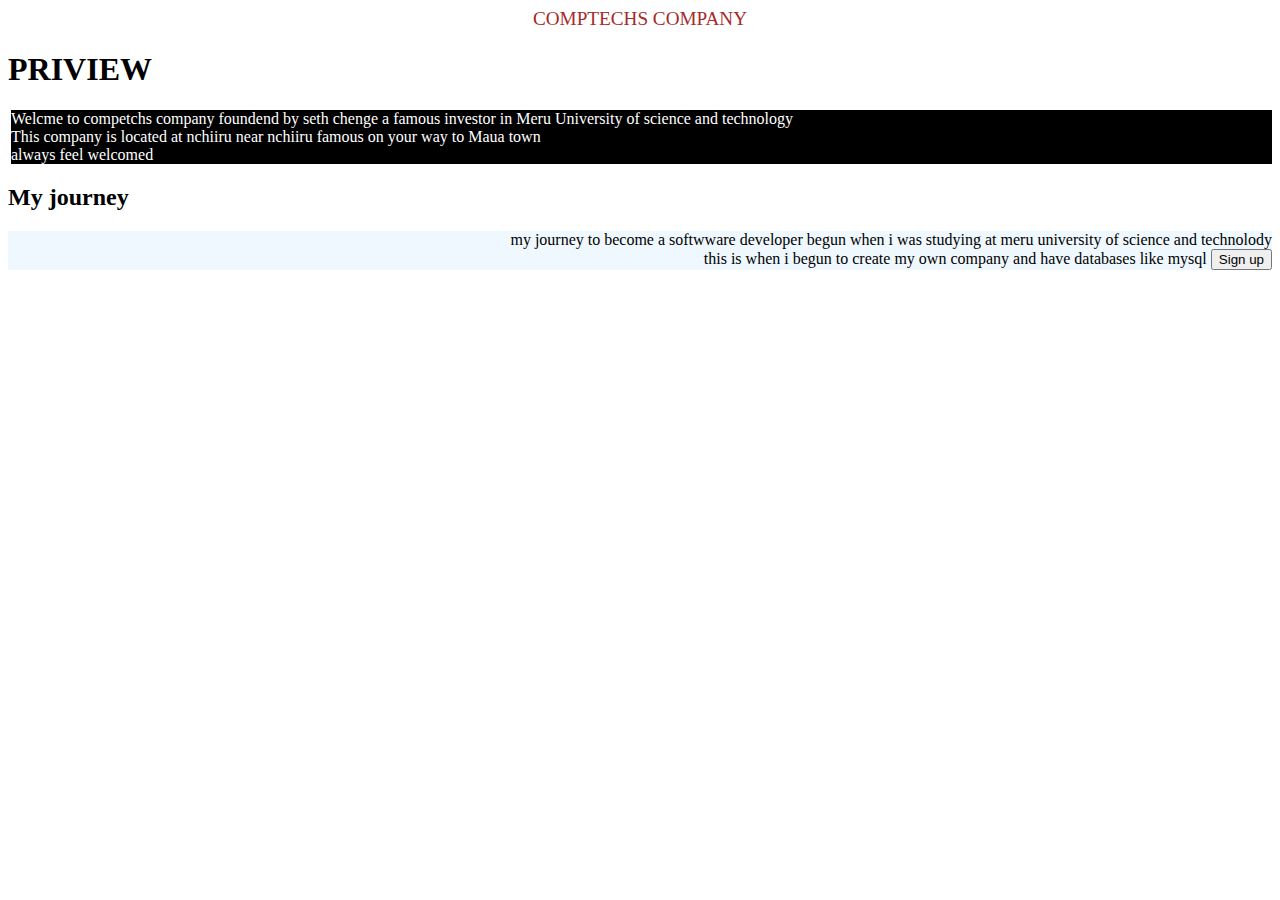
==== index.html @ ad455295 "Rename Compechs.html to index.html" ====
<!DOCTYPE html>
<head> <div class="head">
  COMPTECHS COMPANY</div>
  <link rel="stylesheet" href="comptechs.css">
</head>
<title>Foundation of innovations</title>
  <h1>PRIVIEW</h1>
  <p>
    <div class="paragraph">
    Welcme to competchs company foundend by seth chenge a famous investor in Meru University of science and technology<br />
    This company is located at nchiiru near nchiiru famous on your way to Maua town<br />
    always feel welcomed<br />
  </div>
  </p>
  <h2>My journey</h2>
  <p>
    <div class="journey">
  my journey to become a softwware developer begun when i was studying at meru university of science and technolody<br />
  this is when i begun to create my own company and have databases like mysql
  <button align-text="left">Sign up</button>
  </div>
</p>
</body>
</html>
---- comptechs.css ----
.paragraph{
  color: white;
  background-color: black;
  font-family: calibri;
  margin-left: 3px;
  margin-top: 2px;
  align-content: normal;
}
.journey{
  color:black;
  background-color:aliceblue;
  align-content: flex-end;
  animation-play-state: running;
  text-align: right;
}
.head{
  color:brown;
  font-size: larger;
  font-weight: 500;
  text-align: center;
}
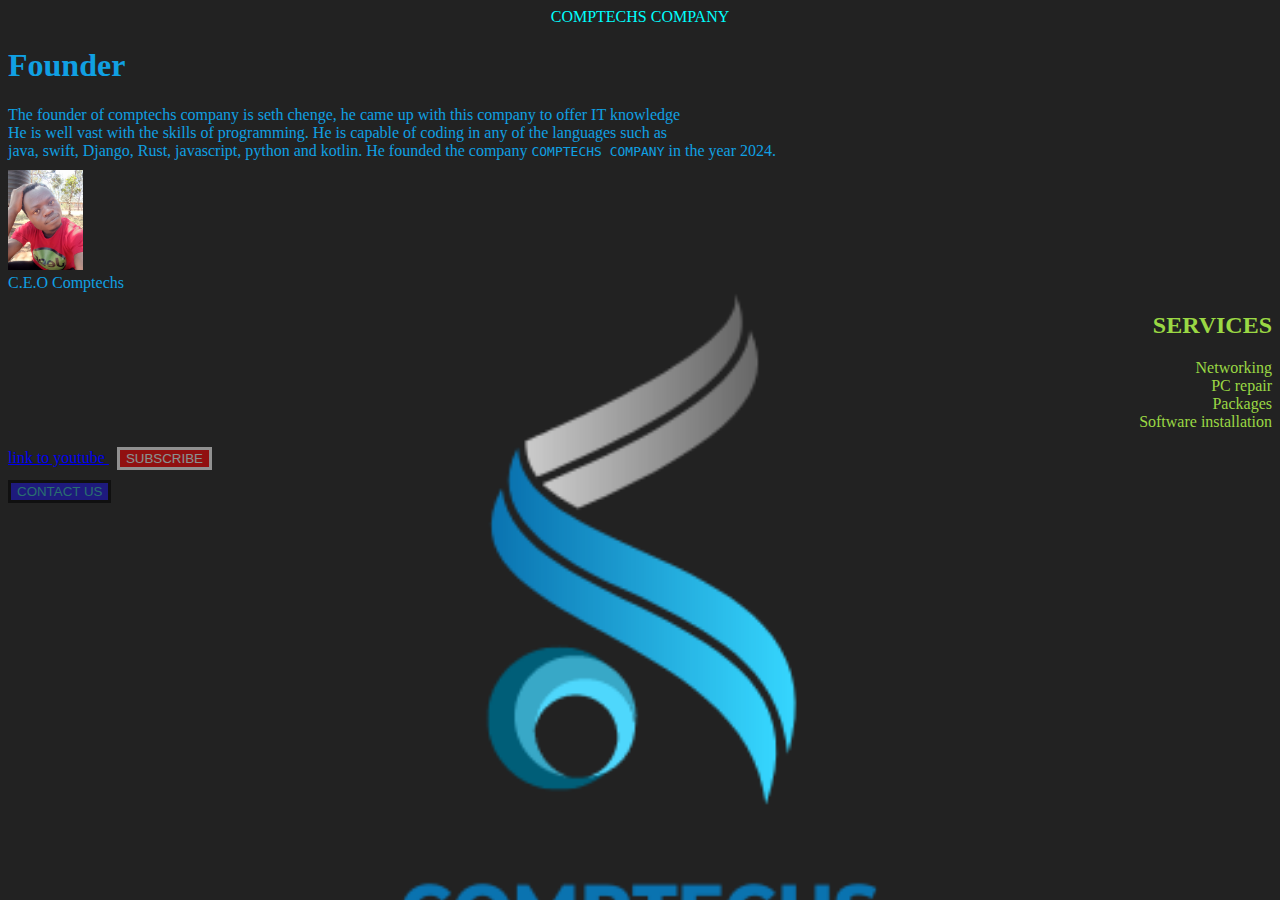
==== commit 7d7b46c8: "new html" ====
--- a/index.html
+++ b/index.html
@@ -1,24 +1,46 @@
 <!DOCTYPE html>
-<head> <div class="head">
-  COMPTECHS COMPANY</div>
+<html>
+<head>
+  <div class="head">
+    COMPTECHS COMPANY
+  </div>
   <link rel="stylesheet" href="comptechs.css">
+  <style>
+    body {
+      background-image: url('COMPTECHS.png');
+      background-repeat: no-repeat;
+      background-size: 100%;
+      background-attachment: fixed;
+    }
+  </style>
 </head>
-<title>Foundation of innovations</title>
-  <h1>PRIVIEW</h1>
+<body>
+  <P>
+    <div class="paragraph">
+      <h1>
+        Founder
+      </h1>
+      The founder of comptechs company is seth chenge, he came up with this company to offer IT knowledge<br />
+      He is well vast with the skills of programming. He is capable of coding in any of the languages such as <br/>
+      java, swift, Django, Rust, javascript, python and kotlin. He founded the company <tt>COMPTECHS COMPANY</tt> in the year 2024.<br />
+      <img class="image" src="image-bg.jpeg"><br />C.E.O Comptechs</img>
+    </p>
+    </div>
   <p>
-    <div class="paragraph">
-    Welcme to competchs company foundend by seth chenge a famous investor in Meru University of science and technology<br />
-    This company is located at nchiiru near nchiiru famous on your way to Maua town<br />
-    always feel welcomed<br />
-  </div>
-  </p>
-  <h2>My journey</h2>
-  <p>
-    <div class="journey">
-  my journey to become a softwware developer begun when i was studying at meru university of science and technolody<br />
-  this is when i begun to create my own company and have databases like mysql
-  <button align-text="left">Sign up</button>
-  </div>
-</p>
+    <div class="services">
+      <h2>
+        SERVICES
+      </h2>
+      Networking<br />
+      PC repair<br />
+      Packages<br />
+      Software installation<br />
+    </div>
+    </p>
+    <a href="ComptechsAI youtube.com" target="_blank">link to youtube
+    </a>&nbsp
+    <button class="subscribe-button">SUBSCRIBE</button>
+    <br />
+      <button class="contact-button">CONTACT US</button>
 </body>
-</html>
+</html>--- a/comptechs.css
+++ b/comptechs.css
@@ -1,21 +1,68 @@
-.paragraph{
-  color: white;
-  background-color: black;
-  font-family: calibri;
-  margin-left: 3px;
-  margin-top: 2px;
-  align-content: normal;
-}
-.journey{
-  color:black;
-  background-color:aliceblue;
-  align-content: flex-end;
-  animation-play-state: running;
+.services{
+  color:rgb(154, 216, 68);
   text-align: right;
 }
+.paragraph{
+  color: rgb(16, 160, 227);
+  text-align: left;
+}
 .head{
-  color:brown;
-  font-size: larger;
-  font-weight: 500;
+  color:aqua;
   text-align: center;
+}
+.services:hover{
+  color: blue;
+  cursor: pointer;
+  transition-duration: 0.1s;
+  text-shadow: 3px;
+}
+.paragraph:hover{
+  color: rgb(206, 25, 185);
+  cursor: zoom-in;
+}
+.image{
+  width: 100px;
+  height: 100px;
+  object-fit: cover;
+  object-fit: contain;
+  object-position: top;
+  object-position: left;
+  margin-top: 10px;
+}
+.subscribe-button{
+background-color: red;
+color:azure;
+opacity: 0.5;
+transition: background-color 1s;
+transition: color 0.5s
+margin-left: 300px;
+border-style:solid;
+  border-color: white;
+  border-width: 3px;
+}
+.contact-button{
+  background-color: rgb(27, 20, 216);
+  color:rgb(50, 188, 188);
+  opacity: 0.5;
+  transition: background-color 1s;
+  transition: color 0.5s
+  margin-left: 30px;
+  margin-top: 10px;
+  border-style:solid;
+  border-color: black;
+  border-width: 3px;
+}
+.subscribe-button:hover{
+  background-color:blue;
+  color: rgb(199, 232, 38);
+  cursor:pointer;
+  border-color: rgb(217, 10, 186);
+  border-width: 2px;
+}
+.contact-button:hover{
+  background-color: green;
+  color: rgb(199, 232, 38);
+  cursor: alias;
+  border-color: rgb(39, 160, 221);
+  border-width: 2px;
 }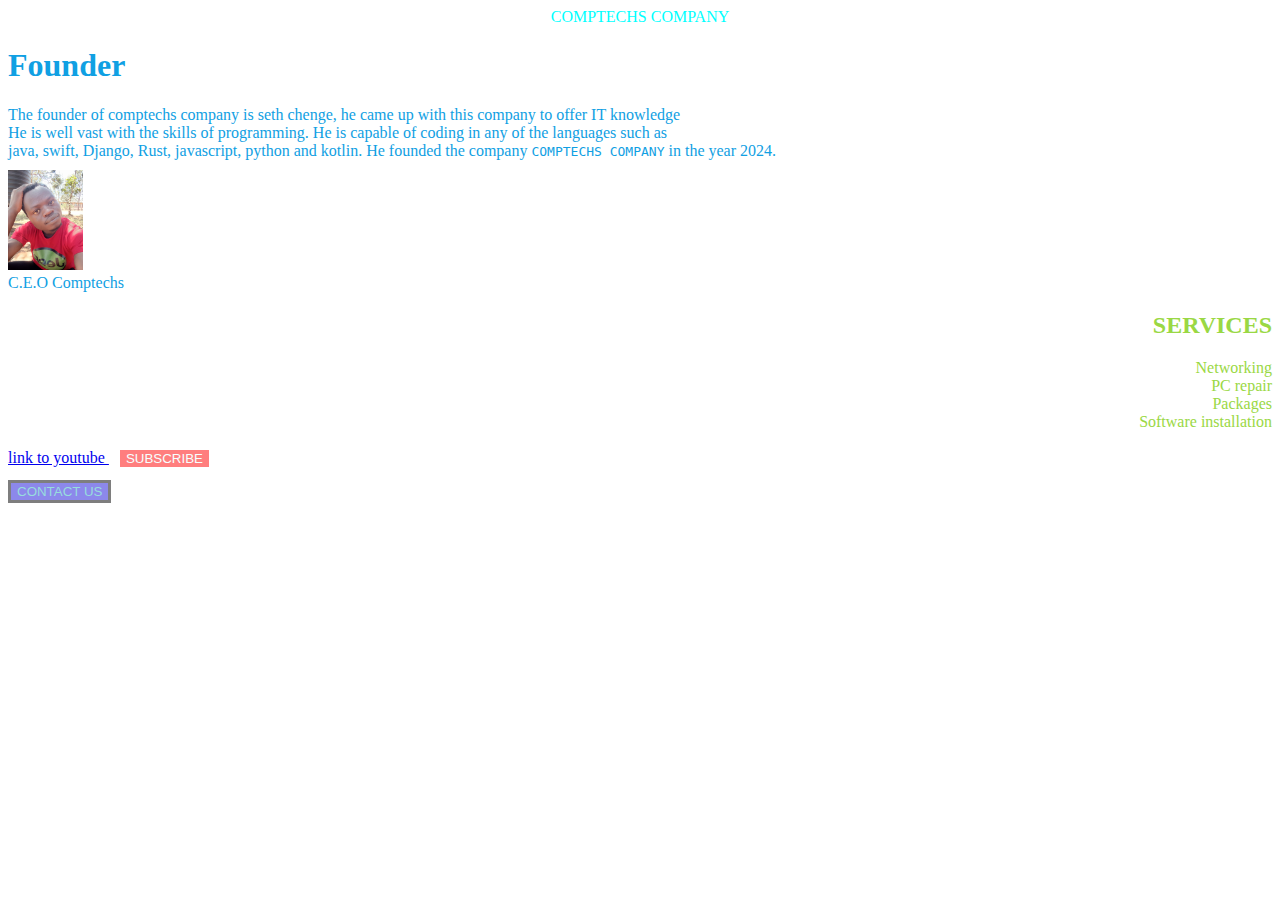
==== commit 6a94c733: "update 1" ====
--- a/index.html
+++ b/index.html
@@ -5,14 +5,7 @@
     COMPTECHS COMPANY
   </div>
   <link rel="stylesheet" href="comptechs.css">
-  <style>
-    body {
-      background-image: url('COMPTECHS.png');
-      background-repeat: no-repeat;
-      background-size: 100%;
-      background-attachment: fixed;
-    }
-  </style>
+  <title>Comptechs company</title>
 </head>
 <body>
   <P>
@@ -37,7 +30,7 @@
       Software installation<br />
     </div>
     </p>
-    <a href="ComptechsAI youtube.com" target="_blank">link to youtube
+    <a href="https://www.youtube.com/@AfricanTeacher-1" target="_blank">link to youtube
     </a>&nbsp
     <button class="subscribe-button">SUBSCRIBE</button>
     <br />
